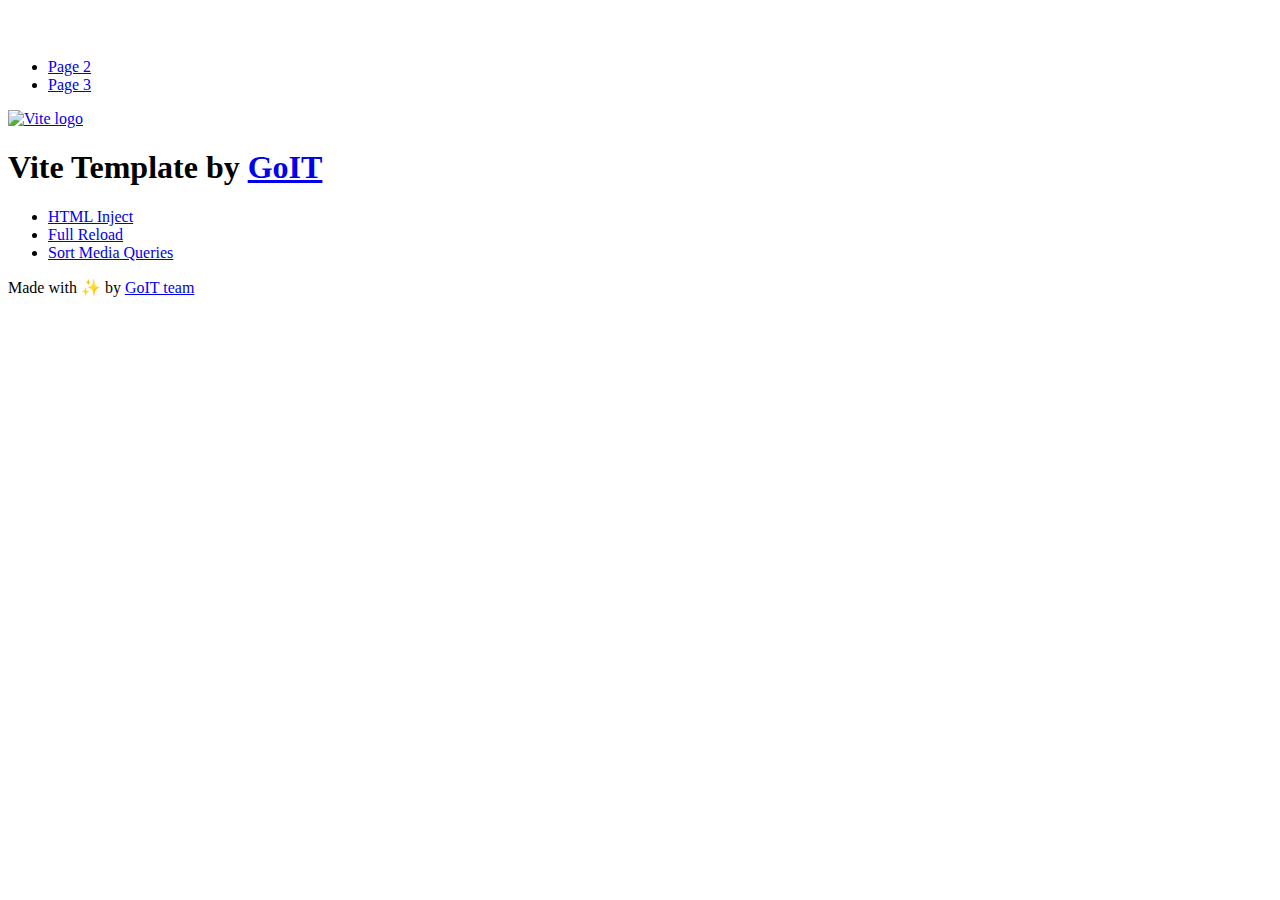
==== index.html @ c2b9ae67 "Deploying to gh-pages from @ IgorMedvedenko/goit-js-hw-12@c0047bcd6b274f82d499e0bd9ac7d1258082dcda 🚀" ====
<!DOCTYPE html>
<html lang="en">
  <head>
    <meta charset="UTF-8" />
    <link rel="icon" type="image/svg+xml" href="/vanilla-app-template/favicon.svg" />
    <meta name="viewport" content="width=device-width, initial-scale=1.0" />
    <title>Vanilla App Template</title>
    <script type="module" crossorigin src="/vanilla-app-template/index.js"></script>
    <link rel="stylesheet" crossorigin href="/vanilla-app-template/assets/styles-DvPDDfy5.css">
  </head>
  <body>
    <header class="header">
  <div class="container">
    <nav class="nav">
      <a class="nav-logo" href="./index.html" aria-label="Site logo">
        <svg class="nav-logo-icon" width="100" height="30">
          <use href="/vanilla-app-template/assets/sprite-E8vg0sBb.svg#logo"></use>
        </svg>
      </a>
      <ul class="nav-list">
        <li class="nav-item">
          <a class="nav-link {=$highlight-act}" href="./page-2.html">Page 2</a>
        </li>
        <li class="nav-item">
          <a class="nav-link {=$highlight-curr}" href="./page-3.html">Page 3</a>
        </li>
      </ul>
    </nav>
  </div>
</header>


    <main>
      <!-- Loads the specified .html file -->
      <section class="vite-promo">
  <div class="container">
    <div class="vite-promo-thumb">
      <a
        class="vite-promo-link"
        href="https://vitejs.dev/"
        target="_blank"
        rel="noopener noreferrer"
        aria-label="Link to Vite official website"
        title="Vite.js  build tool"
      >
        <!-- Path to images as from index.html file -->
        <img
          class="pic"
          src="/vanilla-app-template/assets/vite-logo-9o_aqrTe.png"
          alt="Vite logo"
          width="640"
          height="640"
        />
      </a>
    </div>
    <h1 class="main-title">
      <span class="main-title-gradient">Vite</span>
      Template by
      <a
        class="main-title-link"
        href="https://github.com/goitacademy/vanilla-app-template"
        target="_blank"
        rel="noopener noreferrer"
      >
        GoIT
      </a>
    </h1>
  </div>
</section>

      <article class="badges">
  <div class="container">
    <ul class="badges-list">
      <li class="badges-item">
        <a
          class="badges-link"
          href="https://www.npmjs.com/package/vite-plugin-html-inject"
          target="_blank"
          rel="noopener noreferrer"
        >
          HTML Inject
        </a>
      </li>
      <li class="badges-item">
        <a
          class="badges-link"
          href="https://www.npmjs.com/package/vite-plugin-full-reload"
          target="_blank"
          rel="noopener noreferrer"
        >
          Full Reload
        </a>
      </li>
      <li class="badges-item">
        <a
          class="badges-link"
          href="https://www.npmjs.com/package/postcss-sort-media-queries"
          target="_blank"
          rel="noopener noreferrer"
        >
          Sort Media Queries
        </a>
      </li>
    </ul>
  </div>
</article>

    </main>

    <footer class="footer">
  <div class="container">
    <p class="footer-desc">
      Made with ✨ by
      <a
        class="footer-link"
        href="https://goit.global/ua/"
        target="_blank"
        rel="noopener noreferrer"
      >
        GoIT team
      </a>
    </p>
  </div>
</footer>


  </body>
</html>
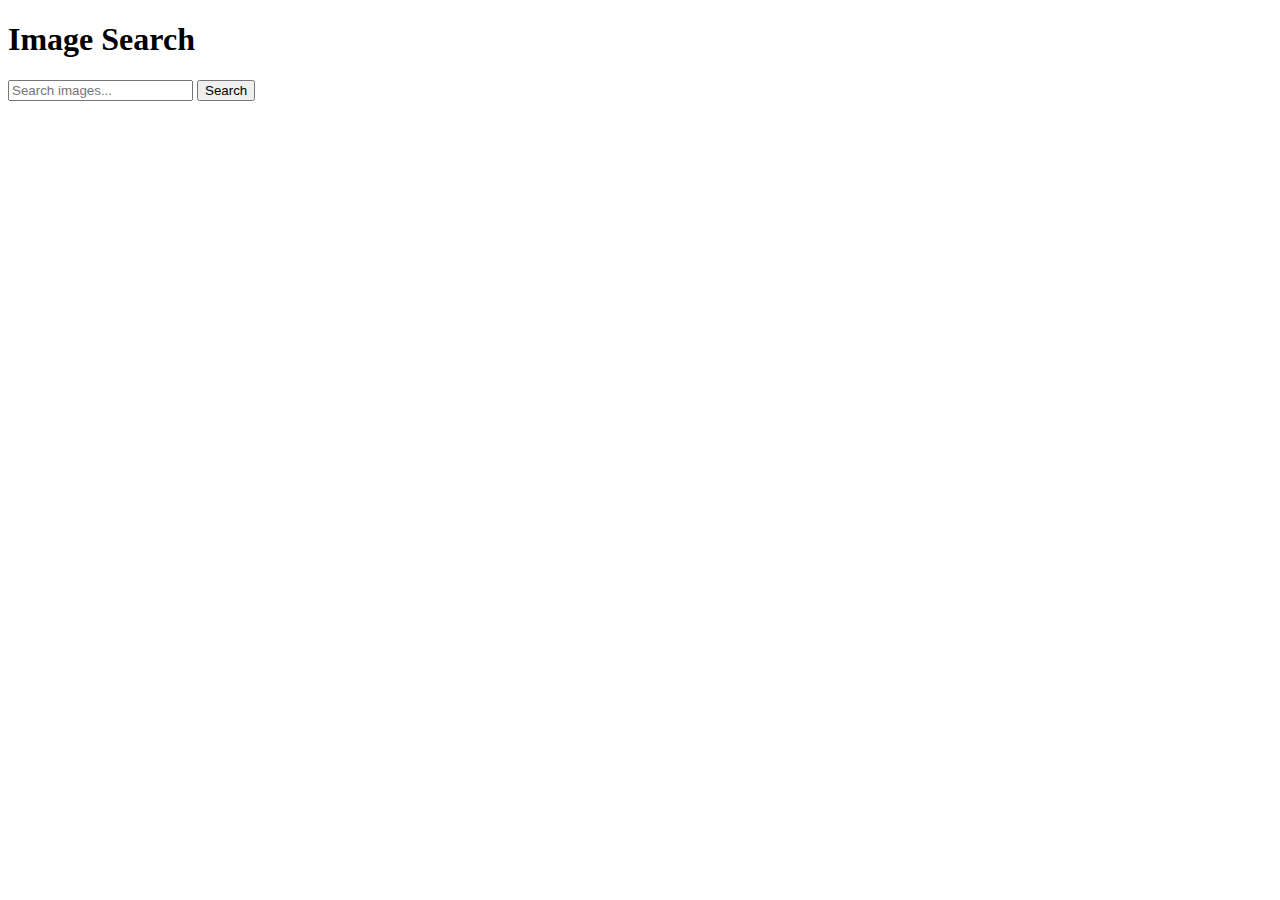
==== commit 60add421: "Deploying to gh-pages from @ IgorMedvedenko/goit-js-hw-12@ac8062cac33d5e3edb2711e97e82ff7e89d4688c 🚀" ====
--- a/index.html
+++ b/index.html
@@ -2,127 +2,37 @@
 <html lang="en">
   <head>
     <meta charset="UTF-8" />
-    <link rel="icon" type="image/svg+xml" href="/vanilla-app-template/favicon.svg" />
+    <link rel="icon" type="image/svg+xml" href="/favicon.svg" />
     <meta name="viewport" content="width=device-width, initial-scale=1.0" />
     <title>Vanilla App Template</title>
-    <script type="module" crossorigin src="/vanilla-app-template/index.js"></script>
-    <link rel="stylesheet" crossorigin href="/vanilla-app-template/assets/styles-DvPDDfy5.css">
+    <script type="module" crossorigin src="/goit-js-hw-12/index.js"></script>
+    <link rel="modulepreload" crossorigin href="/goit-js-hw-12/assets/vendor-tnUJPedx.js">
+    <link rel="stylesheet" crossorigin href="/goit-js-hw-12/assets/vendor-CWKLx11g.css">
+    <link rel="stylesheet" crossorigin href="/goit-js-hw-12/assets/index-RoMMILHu.css">
   </head>
   <body>
-    <header class="header">
-  <div class="container">
-    <nav class="nav">
-      <a class="nav-logo" href="./index.html" aria-label="Site logo">
-        <svg class="nav-logo-icon" width="100" height="30">
-          <use href="/vanilla-app-template/assets/sprite-E8vg0sBb.svg#logo"></use>
-        </svg>
-      </a>
-      <ul class="nav-list">
-        <li class="nav-item">
-          <a class="nav-link {=$highlight-act}" href="./page-2.html">Page 2</a>
-        </li>
-        <li class="nav-item">
-          <a class="nav-link {=$highlight-curr}" href="./page-3.html">Page 3</a>
-        </li>
-      </ul>
-    </nav>
-  </div>
-</header>
+    <div class="container">
+      <h1>Image Search</h1>
 
+      <form class="search-form" id="search-form">
+        <div class="form-wrapper">
+          <input
+            type="text"
+            name="searchInput"
+            autocomplete="off"
+            placeholder="Search images..."
+            class="search-input pressed"
+          />
+          <button type="submit" class="search-button">Search</button>
+        </div>
+      </form>
 
-    <main>
-      <!-- Loads the specified .html file -->
-      <section class="vite-promo">
-  <div class="container">
-    <div class="vite-promo-thumb">
-      <a
-        class="vite-promo-link"
-        href="https://vitejs.dev/"
-        target="_blank"
-        rel="noopener noreferrer"
-        aria-label="Link to Vite official website"
-        title="Vite.js  build tool"
-      >
-        <!-- Path to images as from index.html file -->
-        <img
-          class="pic"
-          src="/vanilla-app-template/assets/vite-logo-9o_aqrTe.png"
-          alt="Vite logo"
-          width="640"
-          height="640"
-        />
-      </a>
+      <span class="loader"></span>
+
+      <div class="gallery-container">
+        <ul class="gallery"></ul>
+      </div>
     </div>
-    <h1 class="main-title">
-      <span class="main-title-gradient">Vite</span>
-      Template by
-      <a
-        class="main-title-link"
-        href="https://github.com/goitacademy/vanilla-app-template"
-        target="_blank"
-        rel="noopener noreferrer"
-      >
-        GoIT
-      </a>
-    </h1>
-  </div>
-</section>
-
-      <article class="badges">
-  <div class="container">
-    <ul class="badges-list">
-      <li class="badges-item">
-        <a
-          class="badges-link"
-          href="https://www.npmjs.com/package/vite-plugin-html-inject"
-          target="_blank"
-          rel="noopener noreferrer"
-        >
-          HTML Inject
-        </a>
-      </li>
-      <li class="badges-item">
-        <a
-          class="badges-link"
-          href="https://www.npmjs.com/package/vite-plugin-full-reload"
-          target="_blank"
-          rel="noopener noreferrer"
-        >
-          Full Reload
-        </a>
-      </li>
-      <li class="badges-item">
-        <a
-          class="badges-link"
-          href="https://www.npmjs.com/package/postcss-sort-media-queries"
-          target="_blank"
-          rel="noopener noreferrer"
-        >
-          Sort Media Queries
-        </a>
-      </li>
-    </ul>
-  </div>
-</article>
-
-    </main>
-
-    <footer class="footer">
-  <div class="container">
-    <p class="footer-desc">
-      Made with ✨ by
-      <a
-        class="footer-link"
-        href="https://goit.global/ua/"
-        target="_blank"
-        rel="noopener noreferrer"
-      >
-        GoIT team
-      </a>
-    </p>
-  </div>
-</footer>
-
 
   </body>
 </html>
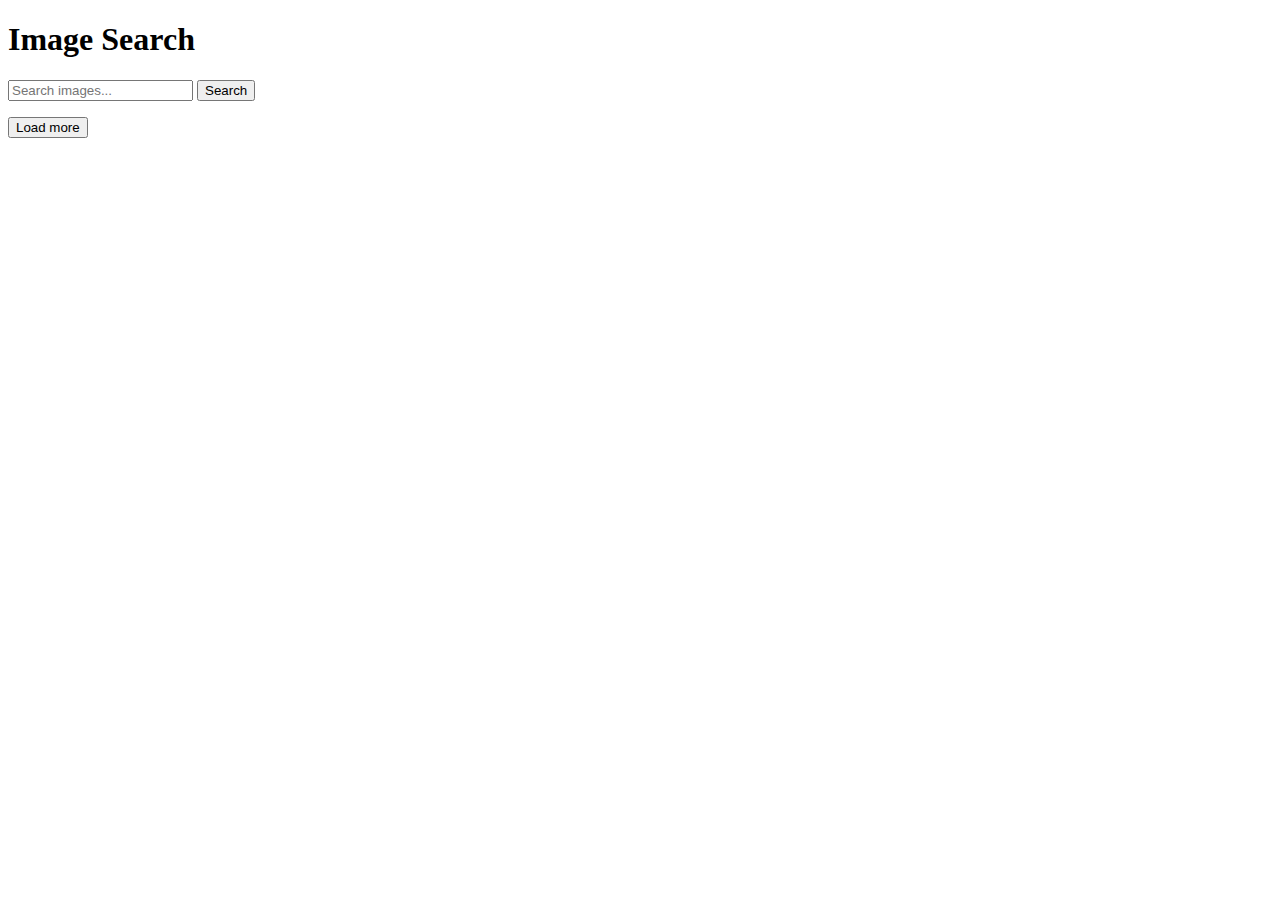
==== commit 4643f939: "Deploying to gh-pages from @ IgorMedvedenko/goit-js-hw-12@faa12291974803d75143aa193c4d3d30bacd87a8 🚀" ====
--- a/index.html
+++ b/index.html
@@ -8,7 +8,7 @@
     <script type="module" crossorigin src="/goit-js-hw-12/index.js"></script>
     <link rel="modulepreload" crossorigin href="/goit-js-hw-12/assets/vendor-tnUJPedx.js">
     <link rel="stylesheet" crossorigin href="/goit-js-hw-12/assets/vendor-CWKLx11g.css">
-    <link rel="stylesheet" crossorigin href="/goit-js-hw-12/assets/index-RoMMILHu.css">
+    <link rel="stylesheet" crossorigin href="/goit-js-hw-12/assets/index-ViEAnh46.css">
   </head>
   <body>
     <div class="container">
@@ -27,12 +27,19 @@
         </div>
       </form>
 
-      <span class="loader"></span>
-
       <div class="gallery-container">
         <ul class="gallery"></ul>
       </div>
+
+      <div class="loader-container">
+        <div class="loader is-hidden">
+          <span class="loader"></span>
+        </div>
+      </div>
+
+      <div class="load-more-container">
+        <button class="load-more" type="button">Load more</button>
+      </div>
     </div>
-
   </body>
 </html>
